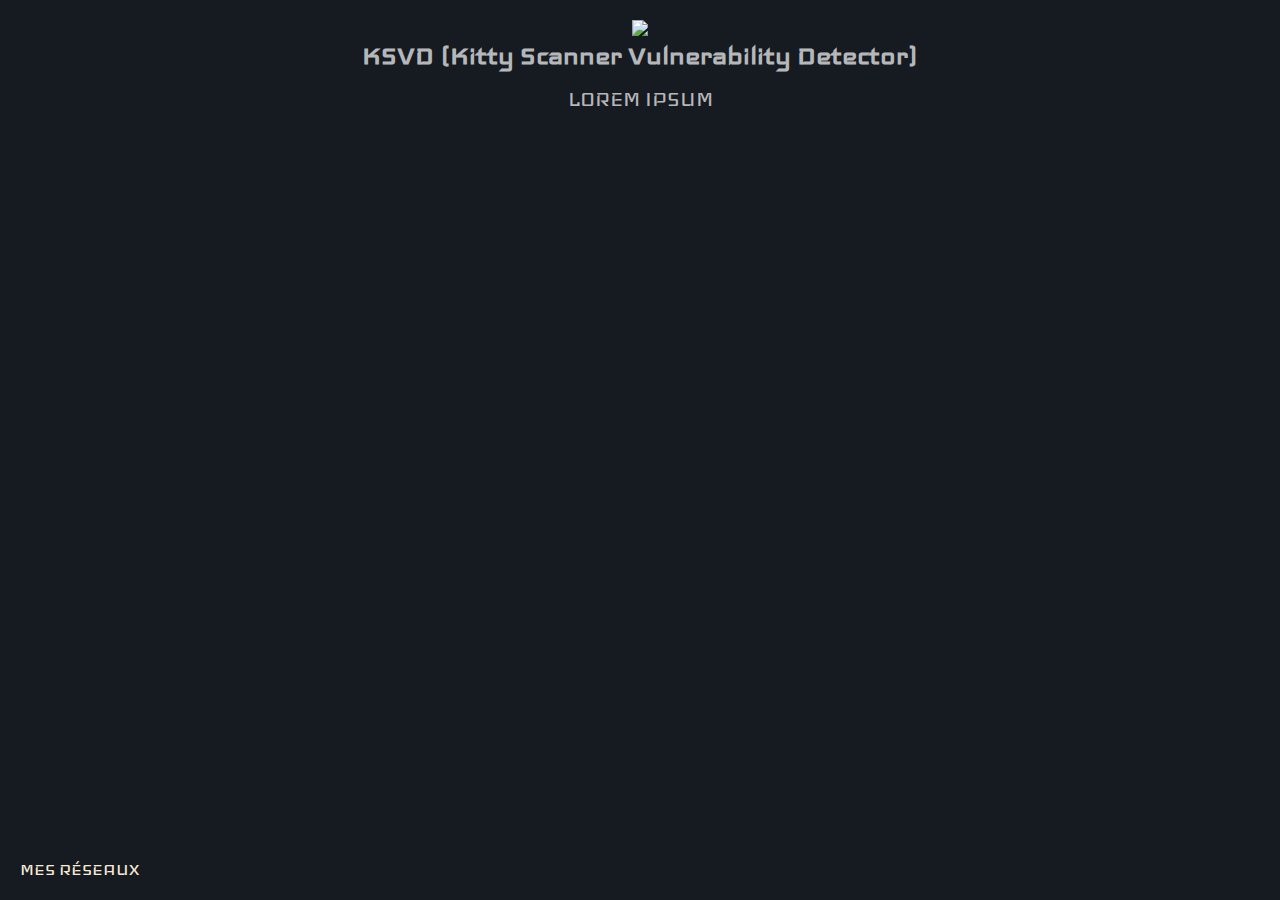
==== KSVD.html @ 673f7e97 "Add files via upload" ====
<!DOCTYPE html>
<html lang="fr">

<head>
    <meta charset="UTF-8">
    <meta http-equiv="X-UA-Compatible" content="IE=edge">
    <meta name="viewport" content="width=device-width, initial-scale=1.0">
    <link href='http://fonts.googleapis.com/css?family=Iceland:400,700' rel='stylesheet' type='text/css'>
    <link href='http://fonts.googleapis.com/css?family=Iceland:400,700' rel='stylesheet' type='text/css'>
    <link rel="stylesheet" media="screen" href="KSVD.css">
    <title>KSVD</title>
</head>

<body>
    <main>
        <center>
            <img src="https://cdn.discordapp.com/attachments/1047066592795709441/1053816093870915634/image.png">
            <h1>KSVD (Kitty Scanner Vulnerability Detector)</h1>
        </center><br>
        <p>LOREM IPSUM</p>


        <div class="menu">
            <div class="label">Mes Réseaux</div>
            <div class="spacer"></div>
            <div class="item"><span>Twitter</span></div>
            <div class="item"><span>Instagram</span></div>
            <div class="item"><span>Flickr</span></div>
            <div class="item"><span>Behance</span></div>
            <div class="item"><span>MixCloud</span></div>
        </div>

    </main>

</body>

</html>
---- KSVD.css ----
body {
    background-color: #161B22;
    color: antiquewhite;
    font-family: Iceland, sans-serif;
    color: rgba(255, 255, 255, 0.7);
    margin: 20px;
}

p {
    font-size: 160%;
    text-align: center;
}

  * {
    margin: 0px;
    padding: 0px;
    box-sizing: border-box;
  }
  .menu {
    text-transform: uppercase;
    display: inline-block;
    cursor: pointer;
    pointer-events: none;
    position: absolute;
    color: antiquewhite;
    bottom: 20px;
    left: 20px;
  }
  .menu:hover {
    pointer-events: all;
    color: antiquewhite;
  }
  .label {
    display: inline-block;
    cursor: pointer;
    pointer-events: all;
    font-size: 130%;
  }
  .spacer {
    display: inline-block;
    width: 80px;
    margin-left: 15px;
    margin-right: 15px;
    vertical-align: middle;
    cursor: pointer;
    position: relative;
  }
  .spacer:before {
    content: "";
    position: absolute;
    border-bottom: 1px solid #ffffff;
    height: 1px;
    width: 0%;
    transition: width 0.25s ease;
    transition-delay: 0.7s;
  }
  .item {
    position: relative;
    display: inline-block;
    margin-right: 30px;
    top: 10px;
    opacity: 0;
    transition: opacity 0.5s ease, top 0.5s ease;
    color: antiquewhite;
    transition-delay: 0;
    text-align: left;
    text-decoration: none;
    list-style: none;
    font-size: 130%;
    list-style-type: none;
  }
  
  span a{
    transition: color 0.5s ease;
    color: antiquewhite;
    text-decoration: none;
  }
  .item:hover span {
    color: #ff0000;
  }
  .menu:hover .spacer:before {
    width: 100%;
    color: antiquewhite;
    transition-delay: 0s;
  }
  .menu:hover .item {
    color: antiquewhite;
    opacity: 1;
    top: 0px;
  }
  .item:nth-child(1) {
    transition-delay: 0.45s;
  }
  .item:nth-child(2) {
    transition-delay: 0.4s;
  }
  .item:nth-child(3) {
    transition-delay: 0.35s;
  }
  .item:nth-child(4) {
    transition-delay: 0.3s;
  }
  .item:nth-child(5) {
    transition-delay: 0.25s;
  }
  .item:nth-child(6) {
    transition-delay: 0.2s;
  }
  .item:nth-child(7) {
    transition-delay: 0.15s;
  }
  .item:nth-child(8) {
    transition-delay: 0.1s;
  }
  .item:nth-child(9) {
    transition-delay: 0.05s;
  }
  .item:nth-child(10) {
    transition-delay: 0s;
  }
  .menu:hover .item:nth-child(1) {
    transition-delay: 0.25s;
  }
  .menu:hover .item:nth-child(2) {
    transition-delay: 0.3s;
  }
  .menu:hover .item:nth-child(3) {
    transition-delay: 0.35s;
  }
  .menu:hover .item:nth-child(4) {
    transition-delay: 0.4s;
  }
  .menu:hover .item:nth-child(5) {
    transition-delay: 0.45s;
  }
  .menu:hover .item:nth-child(6) {
    transition-delay: 0.5s;
  }
  .menu:hover .item:nth-child(7) {
    transition-delay: 0.55s;
  }
  .menu:hover .item:nth-child(8) {
    transition-delay: 0.6s;
  }
  .menu:hover .item:nth-child(9) {
    transition-delay: 0.65s;
  }
  .menu:hover .item:nth-child(10) {
    transition-delay: 0.7s;
  }
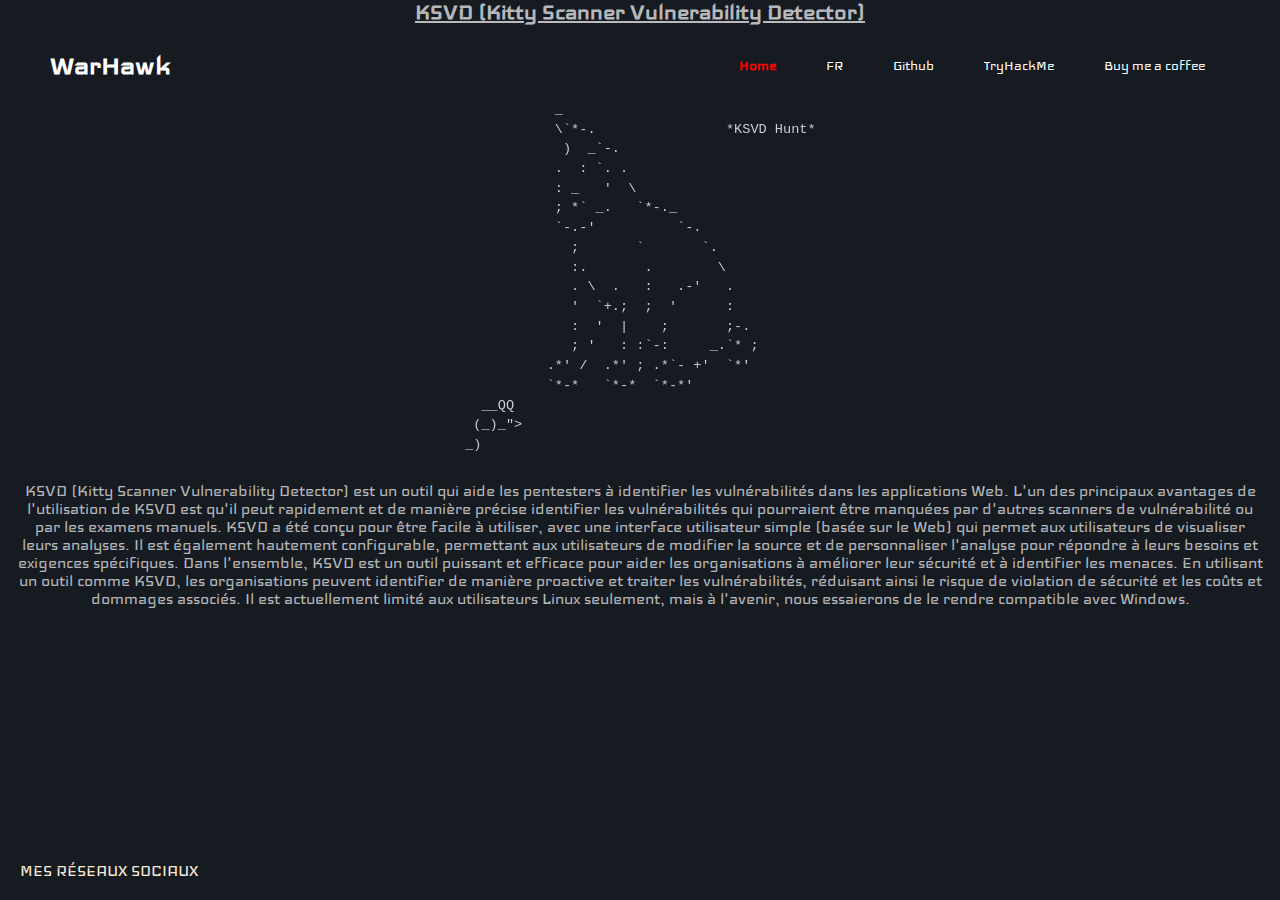
==== commit 537afc97: "Ajouts des pages KSVD anglaises et Françaises." ====
--- a/KSVD.html
+++ b/KSVD.html
@@ -11,27 +11,47 @@
     <title>KSVD</title>
 </head>
 
-<body>
-    <main>
-        <center>
-            <img src="https://cdn.discordapp.com/attachments/1047066592795709441/1053816093870915634/image.png">
-            <h1>KSVD (Kitty Scanner Vulnerability Detector)</h1>
-        </center><br>
-        <p>LOREM IPSUM</p>
+<!--Navbar respensive UwU-->
 
 
+<body>
+    
+    <header>
+        <nav class="navbar">
+            <a class="title"href="#">WarHawk</a>
+            <div class="nav-links">
+                <ul>
+                    <li class="active"><a href="#">Home</a></li>
+                    <li><a href="./KSVD.html">FR</a></li>
+                    <li><a href="#">Github</a></li>
+                    <li><a href="https://tryhackme.com/p/Tetsu.Calamty" target="_blank">TryHackMe</a></li>
+                    <li><a href="https://paypal.me/CalamityCorp?country.x=FR&locale.x=fr_FR" target="_blank">Buy me a coffee</a></li>
+                </ul>
+            </div>
+            
+            <img src="https://cdn.discordapp.com/attachments/1053829958037946440/1053849343741939752/menu-btn.png" alt="menu" class="burger">
+            <script src="./script.js"></script>
+        </nav>  
+        </header>
+    <main>
+        <h1>KSVD (Kitty Scanner Vulnerability Detector)</h1>
+       <center> <img class="chat_de_merde" src="./img/cat.png"></center>
+        <div class="article">
+        <p>KSVD (Kitty Scanner Vulnerability Detector) est un outil qui aide les pentesters à identifier les vulnérabilités dans les applications Web. L'un des principaux avantages de l'utilisation de KSVD est qu'il peut rapidement et de manière précise identifier les vulnérabilités qui pourraient être manquées par d'autres scanners de vulnérabilité ou par les examens manuels.
+            KSVD a été conçu pour être facile à utiliser, avec une interface utilisateur simple (basée sur le Web) qui permet aux utilisateurs de visualiser leurs analyses. Il est également hautement configurable, permettant aux utilisateurs de modifier la source et de personnaliser l'analyse pour répondre à leurs besoins et exigences spécifiques.
+            Dans l'ensemble, KSVD est un outil puissant et efficace pour aider les organisations à améliorer leur sécurité et à identifier les menaces. En utilisant un outil comme KSVD, les organisations peuvent identifier de manière proactive et traiter les vulnérabilités, réduisant ainsi le risque de violation de sécurité et les coûts et dommages associés.
+            Il est actuellement limité aux utilisateurs Linux seulement, mais à l'avenir, nous essaierons de le rendre compatible avec Windows.</p>
+
         <div class="menu">
-            <div class="label">Mes Réseaux</div>
+            <div class="label">Mes Réseaux Sociaux</div>
             <div class="spacer"></div>
-            <div class="item"><span>Twitter</span></div>
-            <div class="item"><span>Instagram</span></div>
-            <div class="item"><span>Flickr</span></div>
-            <div class="item"><span>Behance</span></div>
-            <div class="item"><span>MixCloud</span></div>
+            <div class="item"><span><a href="https://www.linkedin.com/in/kdanger" target="_blank">Linkedin</a></span></div>
+            <div class="item"><span><a href="https://www.instagram.com/kitty.vibz" target="_blank">Instagram</a></span></div>
+            <div class="item"><span><a href="https://www.youtube.com/@calamityinfo5378" target="_blank">Youtube</a></span></div>
         </div>
 
     </main>
 
 </body>
 
-</html>+</html>
--- a/KSVD.css
+++ b/KSVD.css
@@ -3,19 +3,46 @@
     color: antiquewhite;
     font-family: Iceland, sans-serif;
     color: rgba(255, 255, 255, 0.7);
-    margin: 20px;
-}
-
-p {
-    font-size: 160%;
+    
+    
+}
+
+
+.article {
+  display: flex;
+  
+  border-radius: 20%;
+  padding: 0.5rem;
+  flex-direction: column;
+  align-items: center;
+  margin: 0.5rem;
+}
+
+.chat_de_merde{
+  display: flex;
+  margin-top: 75px;
+}
+
+h1{
+  font-size: 2vw;
+  text-decoration: underline;
+  text-align: center;
+}
+
+p{
+    font-size: 1.5vw;
     text-align: center;
+    font-family: Iceland, sans-serif;
+    margin-top: 1%;
 }
 
   * {
     margin: 0px;
     padding: 0px;
     box-sizing: border-box;
-  }
+    list-style: none;
+  }
+  
   .menu {
     text-transform: uppercase;
     display: inline-block;
@@ -34,7 +61,7 @@
     display: inline-block;
     cursor: pointer;
     pointer-events: all;
-    font-size: 130%;
+    font-size: 1.5vw;
   }
   .spacer {
     display: inline-block;
@@ -66,7 +93,7 @@
     text-align: left;
     text-decoration: none;
     list-style: none;
-    font-size: 130%;
+    font-size: 1.5vw;
     list-style-type: none;
   }
   
@@ -147,4 +174,107 @@
   }
   .menu:hover .item:nth-child(10) {
     transition-delay: 0.7s;
-  }+  }
+
+  /* Css navbar*/
+  .navbar{
+    position: absolute;
+    padding: 50px;
+    display: flex;
+    justify-content: space-between;
+    width: 100%;
+    box-sizing: border-box;
+    align-items: center;
+    
+    }
+
+    .navbar a{
+      color: white;
+      text-decoration: none;
+
+    }
+    .navbar .title{
+      color: white;
+      font-size: 2em;
+      font-weight:bold;
+    }
+
+    
+
+    .navbar .nav-links ul{
+      display: flex;
+
+    }
+
+    .navbar .nav-links ul li{
+      margin: 0 25px;
+      
+    }
+
+    .navbar .nav-links ul li.active a{
+      color: red;
+      font-weight: 600;
+    }
+
+    .navbar .burger{
+      display: none;
+      width: 35px;
+      position: absolute;
+      top: 45px;
+      right: 50px;
+    }
+
+
+    
+    @media screen and (max-width: 900px){
+
+.navbar{padding: 0;}
+
+      p{
+        font-size: 3vw;
+      }
+
+      .menu{
+        display: none;
+      }
+      .nav-links{
+        top: 0;
+        left: 0;
+        position: absolute;
+        background-color: #000000c7;
+        width: 100%;
+        height: 100vh;
+        backdrop-filter: blur(4px);
+        display: flex;
+        justify-content: center;
+        align-items: center;
+        margin-left: -100%;
+        transition: all 0.5s ease;
+      }
+
+      .nav-links.mobile-menu{
+        margin-left: 0;
+      }
+
+      .navbar .title{
+        position: absolute;
+        top:50px;
+        left: 50px;
+      }
+
+      .navbar .burger{
+        display: block;
+      }
+
+      .nav-links ul{
+        display: flex;
+        flex-direction:column ;
+        align-items: center;
+      }
+
+      .navbar .nav-links ul li{
+        margin: 20px 0;
+        font-size: 2em;
+      }
+    }
+    /* END Css navbar*/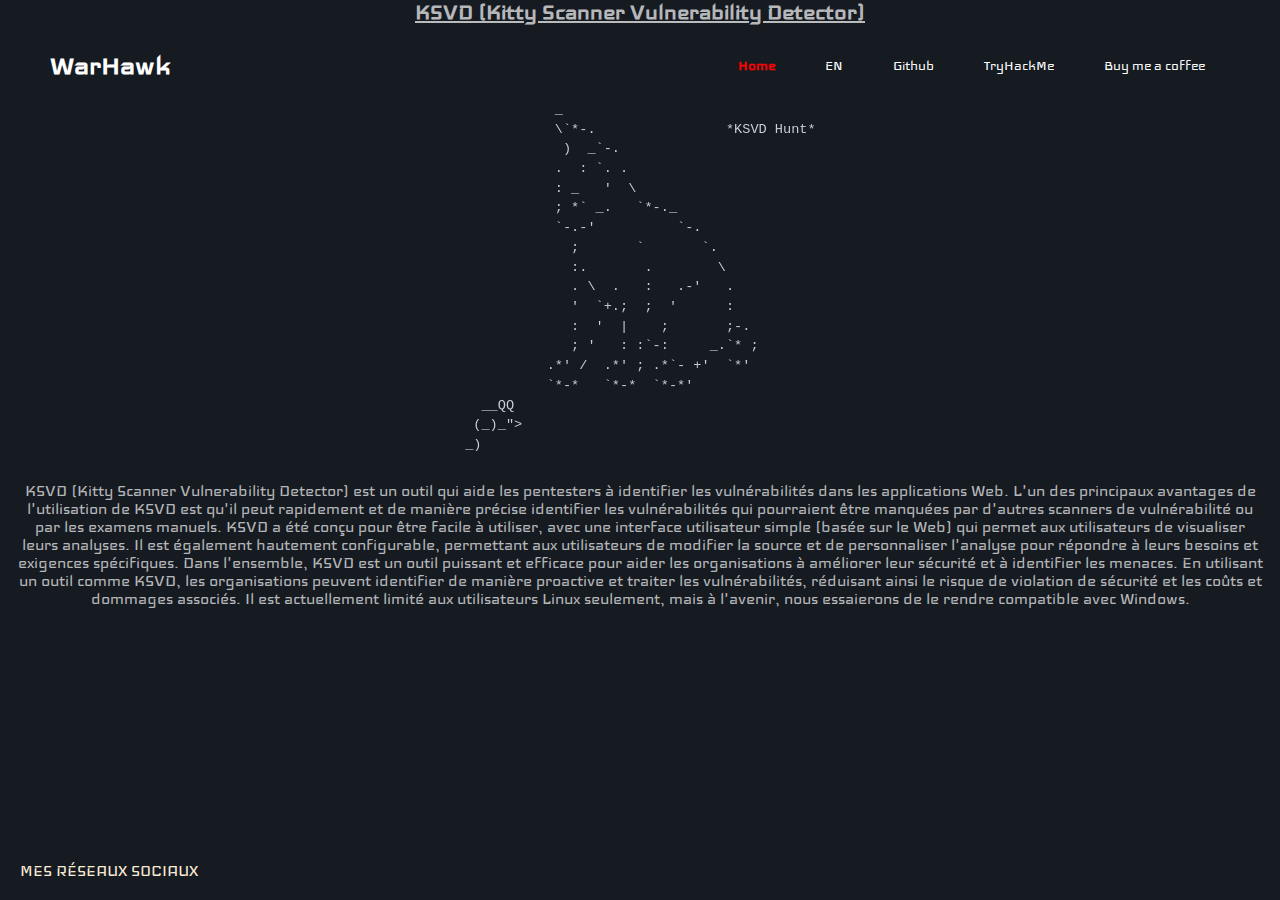
==== commit 0a356c49: "Update KSVD.html" ====
--- a/KSVD.html
+++ b/KSVD.html
@@ -22,8 +22,8 @@
             <div class="nav-links">
                 <ul>
                     <li class="active"><a href="#">Home</a></li>
-                    <li><a href="./KSVD.html">FR</a></li>
-                    <li><a href="#">Github</a></li>
+                    <li><a href="./KSVDen.html">EN</a></li>
+                    <li><a href="https://github.com/WarHawkREVS">Github</a></li>
                     <li><a href="https://tryhackme.com/p/Tetsu.Calamty" target="_blank">TryHackMe</a></li>
                     <li><a href="https://paypal.me/CalamityCorp?country.x=FR&locale.x=fr_FR" target="_blank">Buy me a coffee</a></li>
                 </ul>
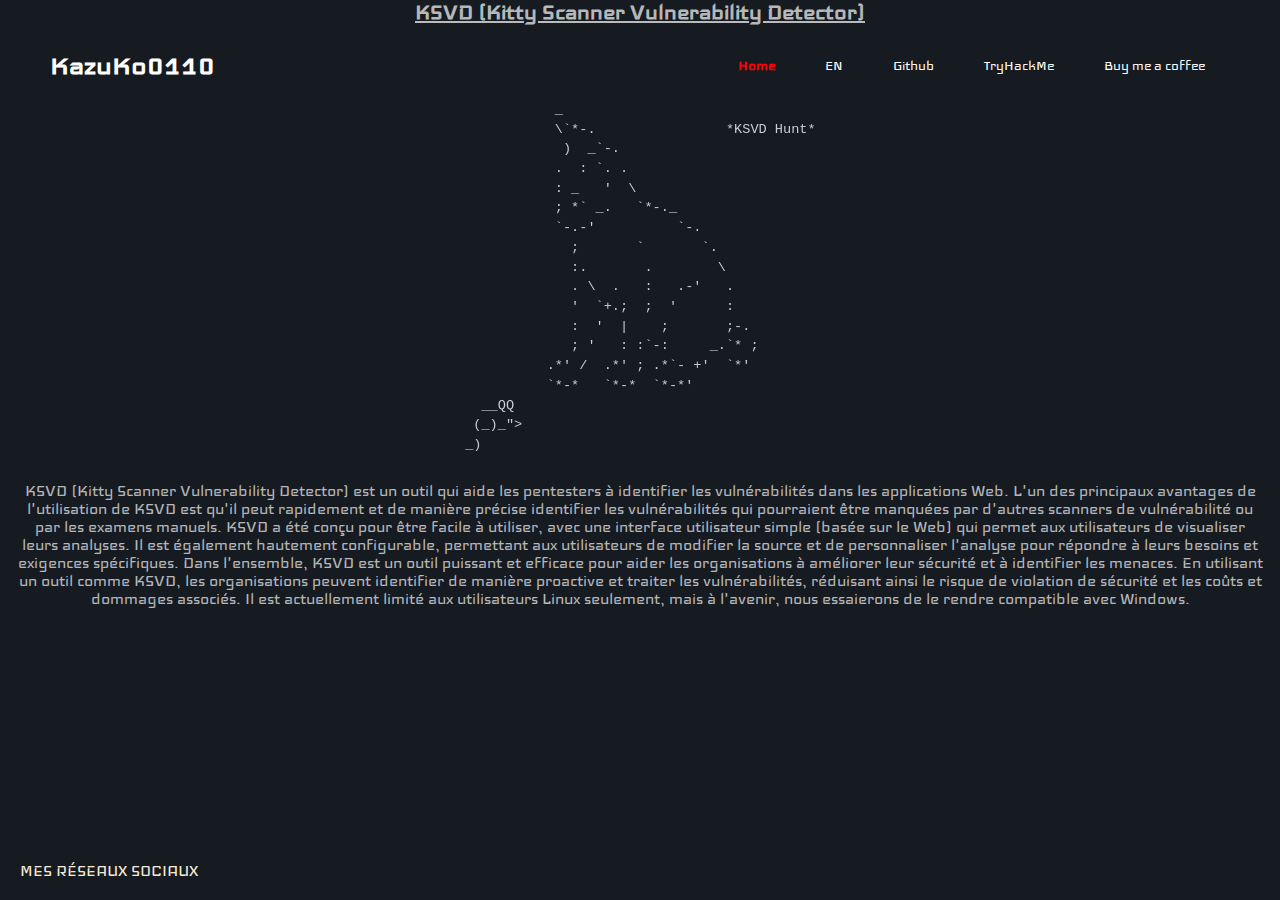
==== commit bfa39851: "Update KSVD.html" ====
--- a/KSVD.html
+++ b/KSVD.html
@@ -18,12 +18,12 @@
     
     <header>
         <nav class="navbar">
-            <a class="title"href="#">WarHawk</a>
+            <a class="title"href="#">KazuKo0110</a>
             <div class="nav-links">
                 <ul>
                     <li class="active"><a href="#">Home</a></li>
                     <li><a href="./KSVDen.html">EN</a></li>
-                    <li><a href="https://github.com/WarHawkREVS">Github</a></li>
+                    <li><a href="https://github.com/KazuKo0110">Github</a></li>
                     <li><a href="https://tryhackme.com/p/Tetsu.Calamty" target="_blank">TryHackMe</a></li>
                     <li><a href="https://paypal.me/CalamityCorp?country.x=FR&locale.x=fr_FR" target="_blank">Buy me a coffee</a></li>
                 </ul>
